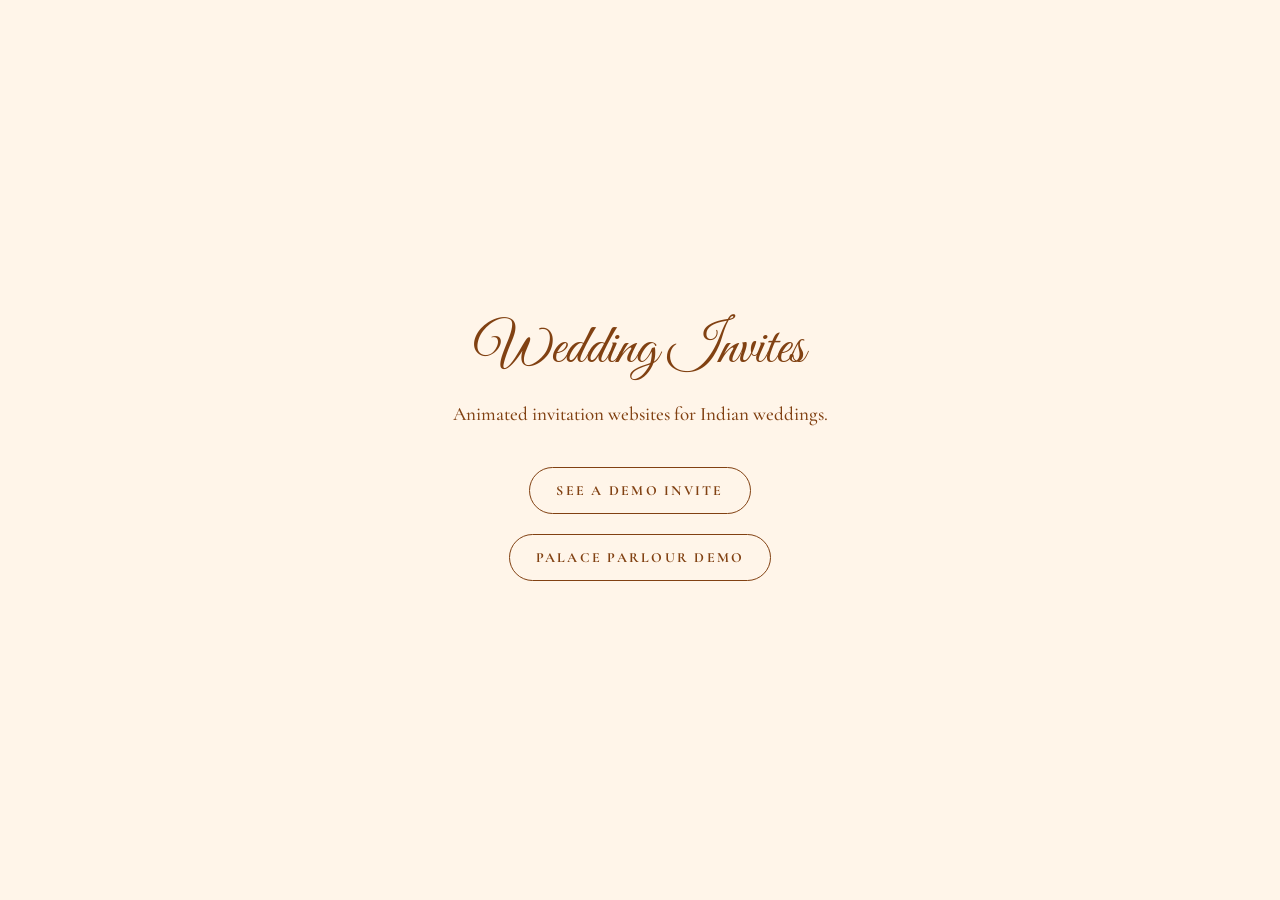
==== index.html @ 95e4b131 "Merge 6f3e8599d00b31b35eaa161daf52686c8476cb45 into 9e513f130a7f3c26625593c16e5439d1ff00b447" ====
<!doctype html>
<html lang="en">
<head>
  <meta charset="utf-8">
  <meta name="viewport" content="width=device-width, initial-scale=1">
  <title>Wedding Invites</title>
  <meta name="robots" content="noindex">
  <link href="https://fonts.googleapis.com/css2?family=Cormorant+Garamond:wght@500;700&family=Great+Vibes&display=swap" rel="stylesheet">
  <style>
    body { margin: 0; min-height: 100svh; display: grid; place-items: center; padding: 24px; box-sizing: border-box;
           background: #fff5e9; color: #814112; font: 500 19px/1.5 "Cormorant Garamond", Georgia, serif; text-align: center; }
    h1 { margin: 0 0 8px; font: 400 56px/1.1 "Great Vibes", cursive; }
    a { display: inline-block; margin-top: 20px; padding: 12px 26px; border: 1px solid #814112; border-radius: 999px;
        color: #814112; text-decoration: none; font-weight: 700; font-size: 14px; letter-spacing: .16em; text-transform: uppercase; }
  </style>
</head>
<body>
  <main>
    <h1>Wedding Invites</h1>
    <p>Animated invitation websites for Indian weddings.</p>
    <a href="invites/prerna-weds-sumit/">See a demo invite</a><br>
    <a href="invites/meher-weds-kabir/">Palace Parlour demo</a>
  </main>
</body>
</html>
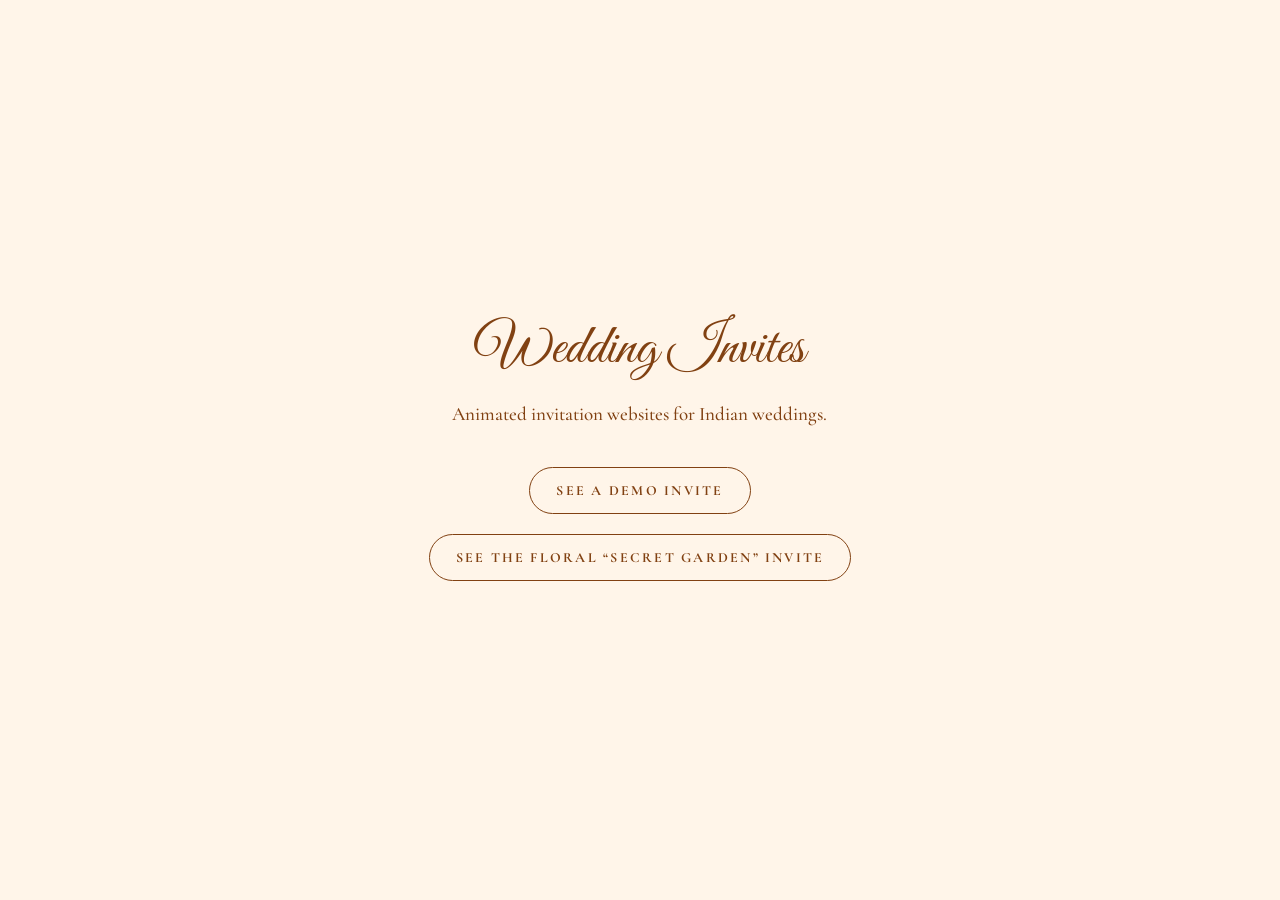
==== commit 673e551d: "Add Secret Garden floral invite for Ira & Neel A self-contained floral wedding invitation: every flo" ====
--- a/index.html
+++ b/index.html
@@ -18,8 +18,8 @@
   <main>
     <h1>Wedding Invites</h1>
     <p>Animated invitation websites for Indian weddings.</p>
-    <a href="invites/prerna-weds-sumit/">See a demo invite</a><br>
-    <a href="invites/meher-weds-kabir/">Palace Parlour demo</a>
+    <a href="invites/prerna-weds-sumit/">See a demo invite</a>
+    <br><a href="invites/ira-weds-neel/">See the floral “Secret Garden” invite</a>
   </main>
 </body>
 </html>
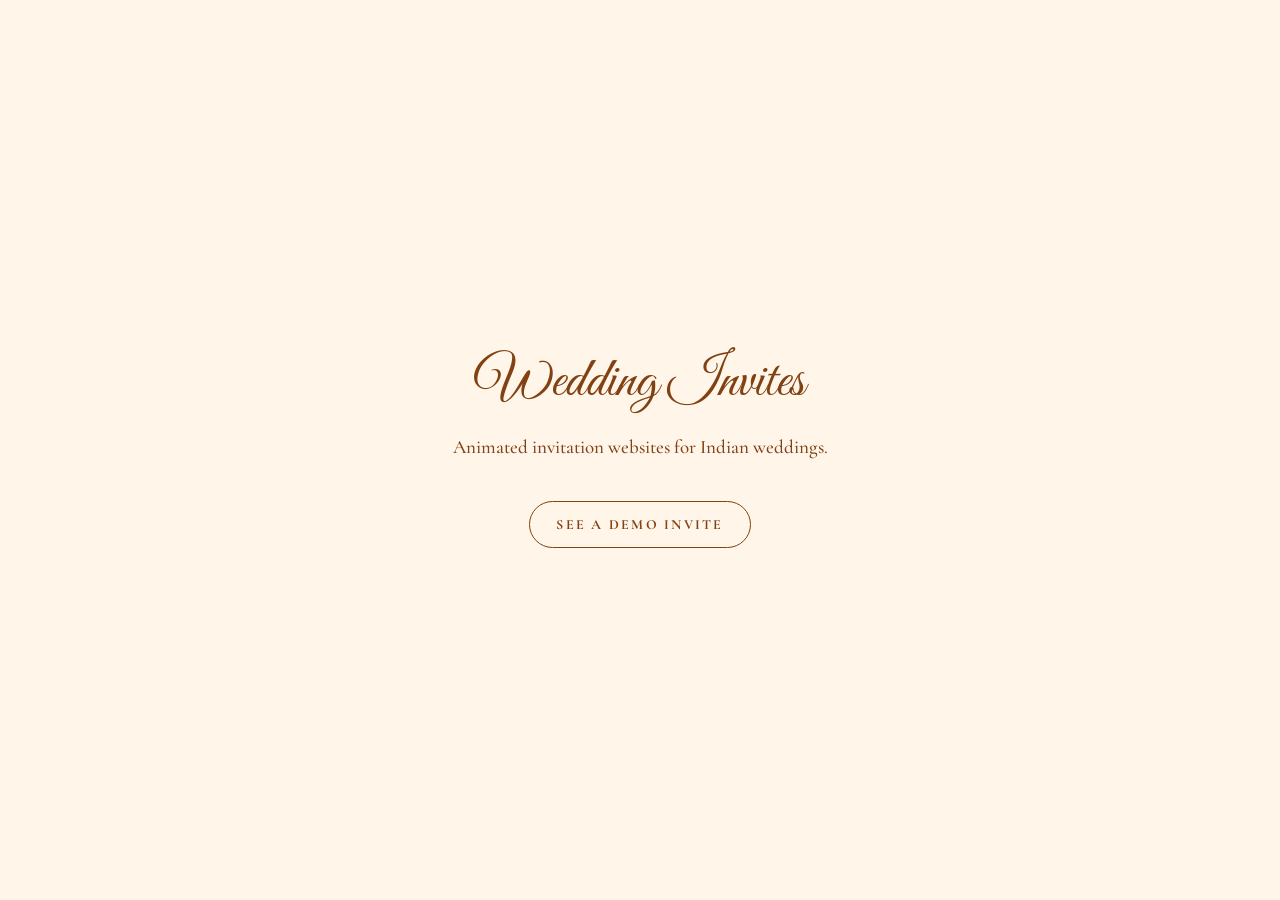
==== commit 6361c76a: "Remove the Ira & Neel invite Co-Authored-By: Claude Opus 5.5 <noreply@anthropic.com> Claude-Session:" ====
--- a/index.html
+++ b/index.html
@@ -19,7 +19,6 @@
     <h1>Wedding Invites</h1>
     <p>Animated invitation websites for Indian weddings.</p>
     <a href="invites/prerna-weds-sumit/">See a demo invite</a>
-    <br><a href="invites/ira-weds-neel/">See the floral “Secret Garden” invite</a>
   </main>
 </body>
 </html>
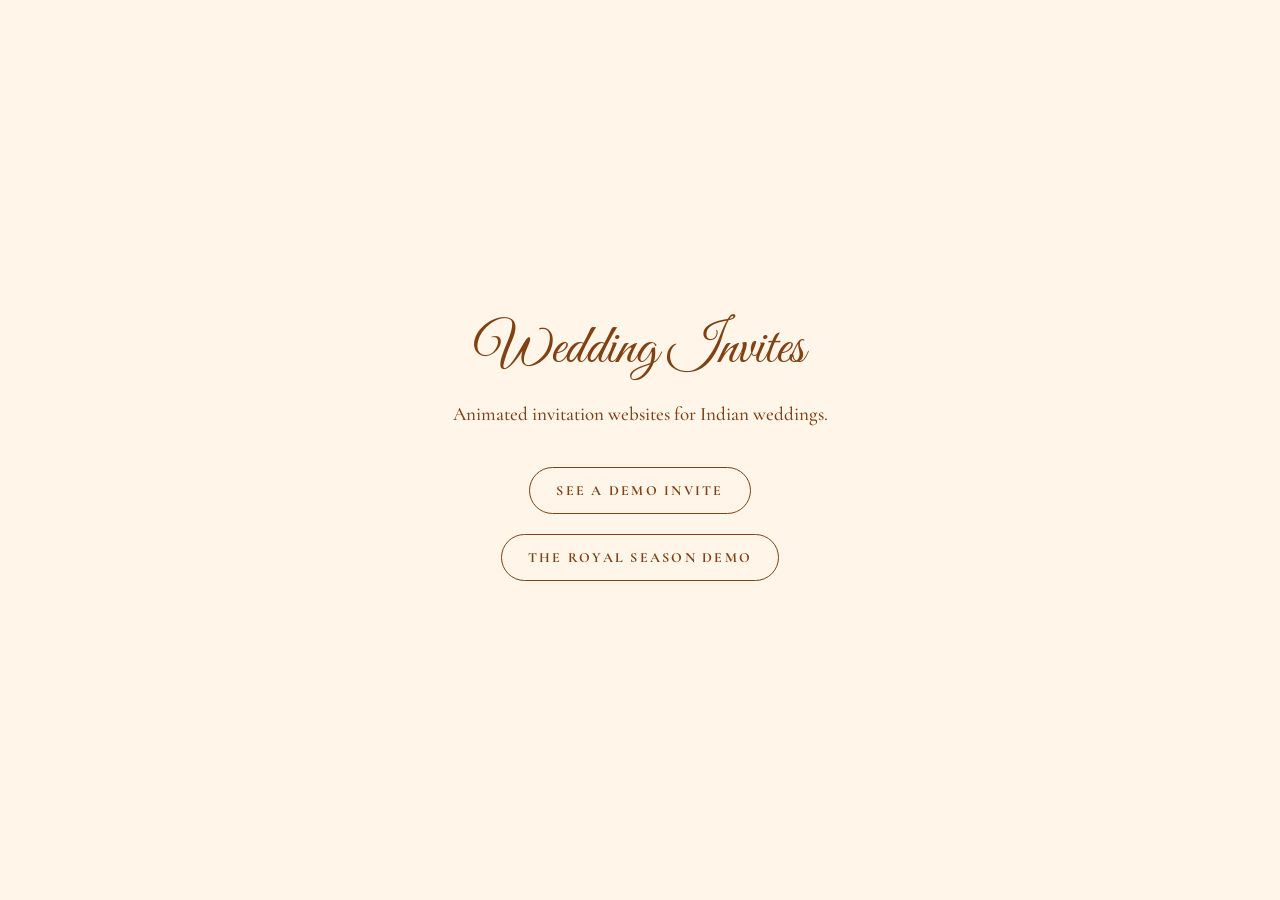
==== commit 5b2a980c: "Add The Royal Season invite for Tara & Aarav A single-file, Regency-meets-Indian-royalty invitation:" ====
--- a/index.html
+++ b/index.html
@@ -19,6 +19,7 @@
     <h1>Wedding Invites</h1>
     <p>Animated invitation websites for Indian weddings.</p>
     <a href="invites/prerna-weds-sumit/">See a demo invite</a>
+    <br><a href="invites/tara-weds-aarav/">The Royal Season demo</a>
   </main>
 </body>
 </html>
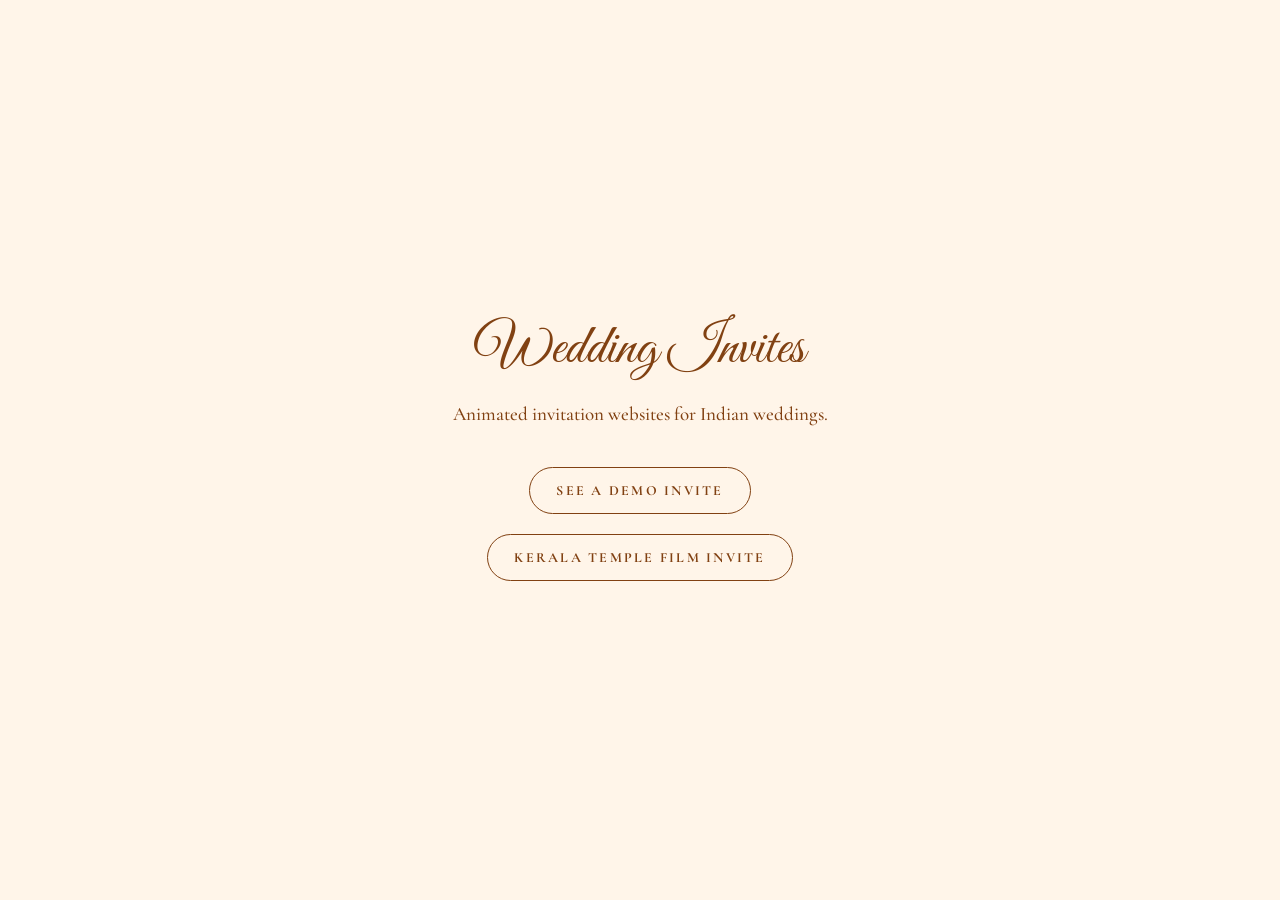
==== commit 181b99f9: "Build the Kalyanam at the Temple Town scroll-film invite Ten full-screen scenes generated from one C" ====
--- a/index.html
+++ b/index.html
@@ -19,7 +19,7 @@
     <h1>Wedding Invites</h1>
     <p>Animated invitation websites for Indian weddings.</p>
     <a href="invites/prerna-weds-sumit/">See a demo invite</a>
-    <br><a href="invites/tara-weds-aarav/">The Royal Season demo</a>
+    <br><a href="invites/gauri-weds-arjun/">Kerala temple film invite</a>
   </main>
 </body>
 </html>
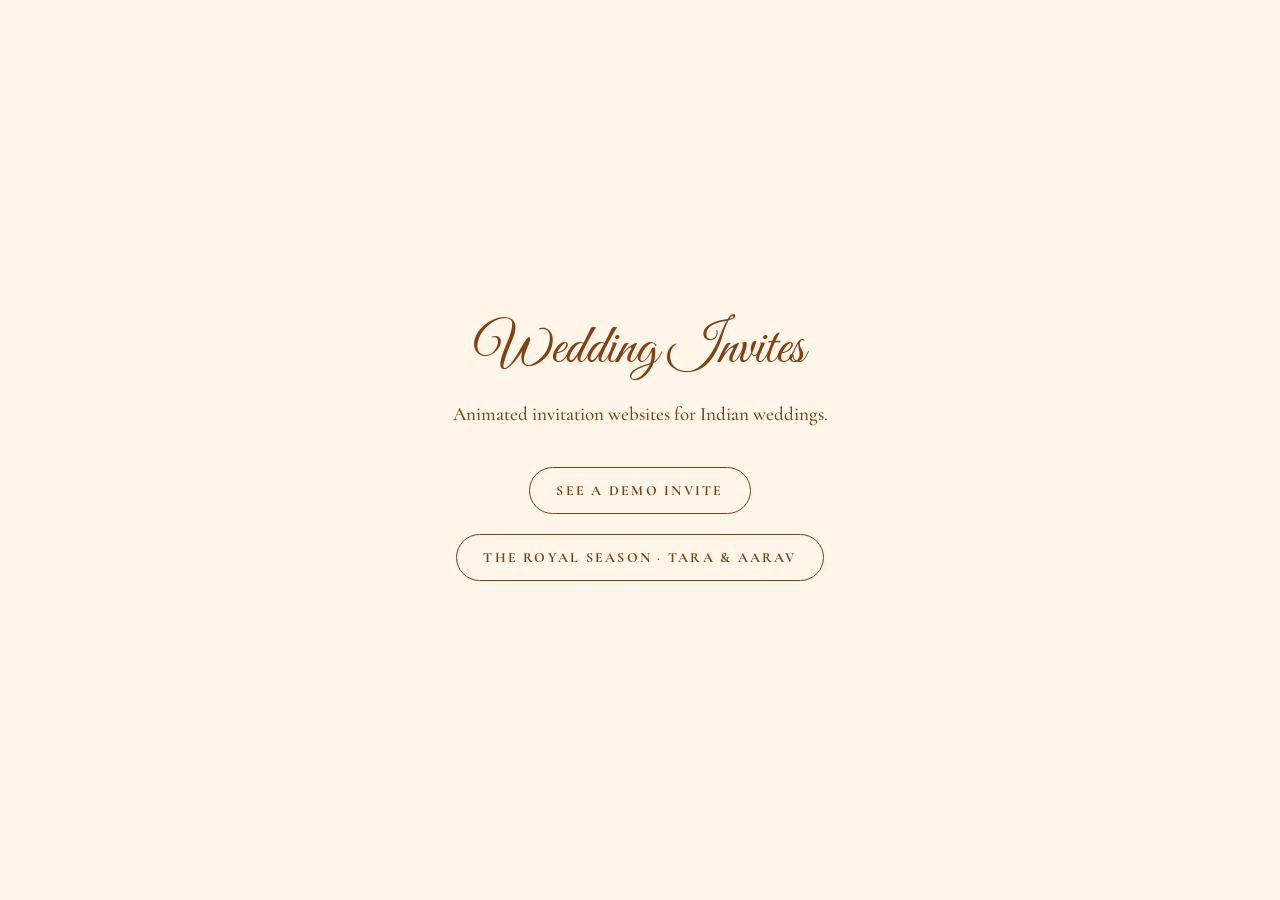
==== commit 3f9ff27f: "Add The Royal Season invite for Tara & Aarav Cinematic scroll-driven Indian Regency invitation: wax-" ====
--- a/index.html
+++ b/index.html
@@ -18,8 +18,8 @@
   <main>
     <h1>Wedding Invites</h1>
     <p>Animated invitation websites for Indian weddings.</p>
-    <a href="invites/prerna-weds-sumit/">See a demo invite</a>
-    <br><a href="invites/gauri-weds-arjun/">Kerala temple film invite</a>
+    <a href="invites/prerna-weds-sumit/">See a demo invite</a><br>
+    <a href="tara-weds-aarav/">The Royal Season · Tara &amp; Aarav</a>
   </main>
 </body>
 </html>
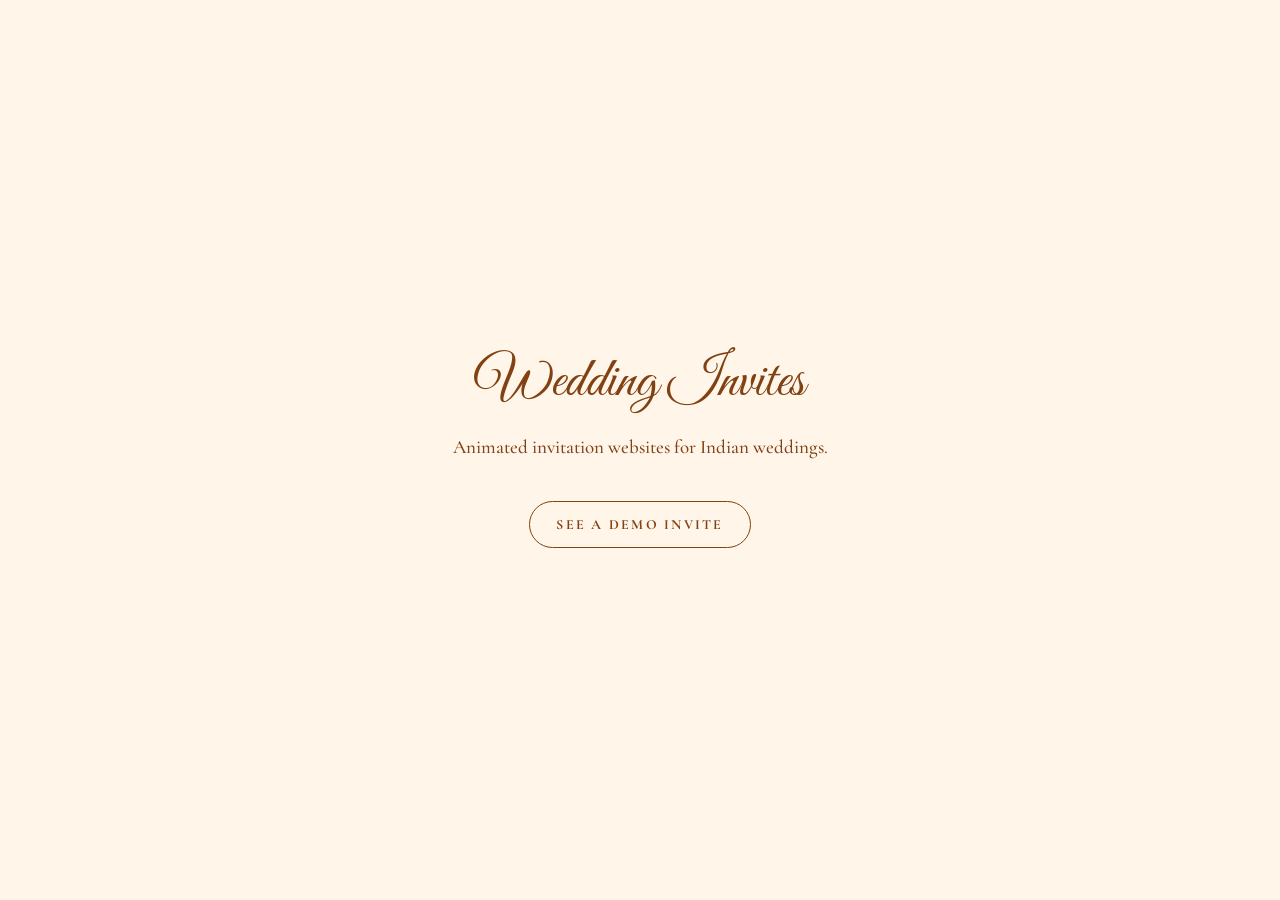
==== commit 8228d247: "Move the Tara & Aarav invite to its own repository It now lives in choprakhushee/royal-season-invite" ====
--- a/index.html
+++ b/index.html
@@ -18,8 +18,7 @@
   <main>
     <h1>Wedding Invites</h1>
     <p>Animated invitation websites for Indian weddings.</p>
-    <a href="invites/prerna-weds-sumit/">See a demo invite</a><br>
-    <a href="tara-weds-aarav/">The Royal Season · Tara &amp; Aarav</a>
+    <a href="invites/prerna-weds-sumit/">See a demo invite</a>
   </main>
 </body>
 </html>
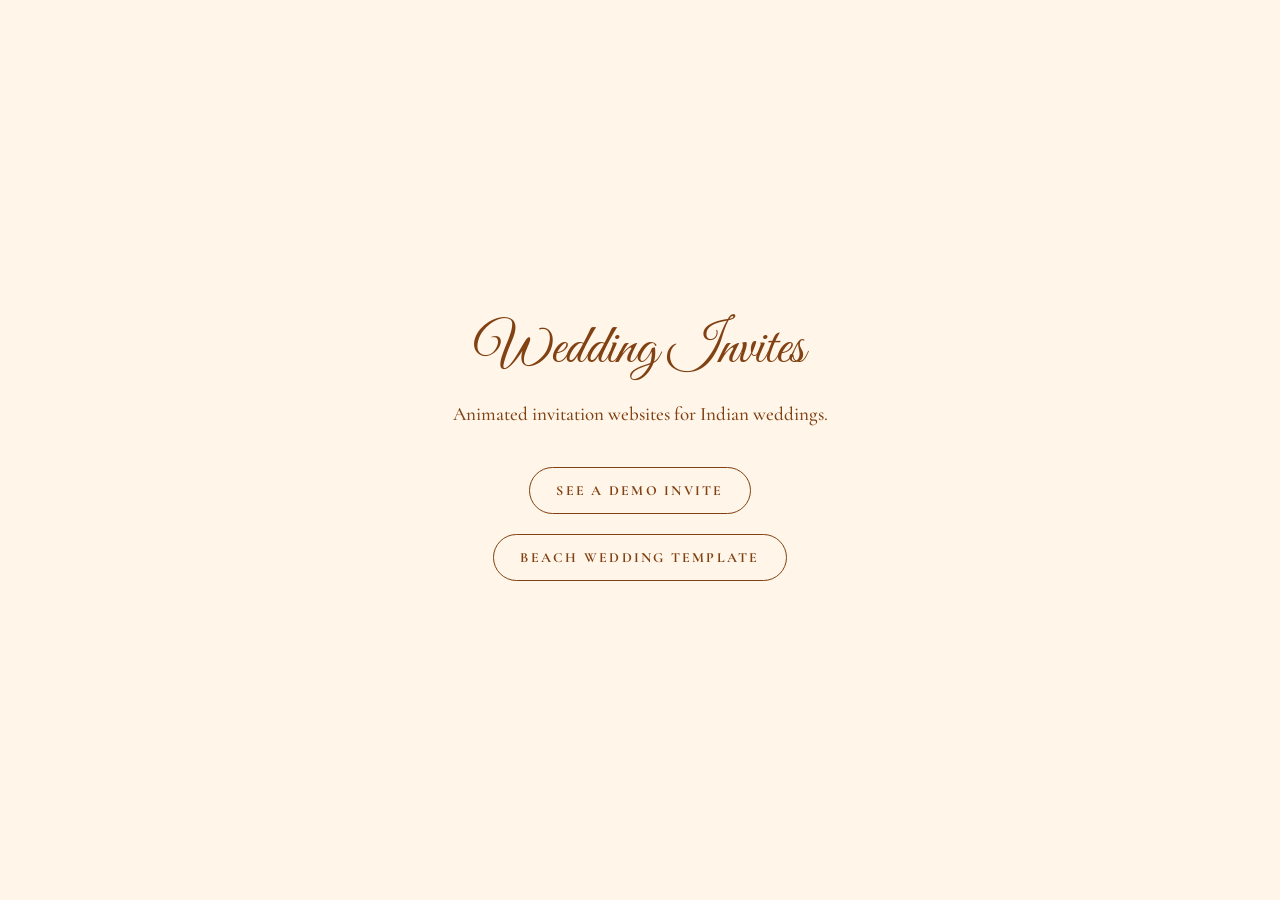
==== commit 88ae0d41: "Add Beach Wedding template: scroll-driven sky, three colour stories, live editor Co-Authored-By: Cla" ====
--- a/index.html
+++ b/index.html
@@ -19,6 +19,7 @@
     <h1>Wedding Invites</h1>
     <p>Animated invitation websites for Indian weddings.</p>
     <a href="invites/prerna-weds-sumit/">See a demo invite</a>
+    <br><a href="templates/beach-wedding/">Beach Wedding template</a>
   </main>
 </body>
 </html>
